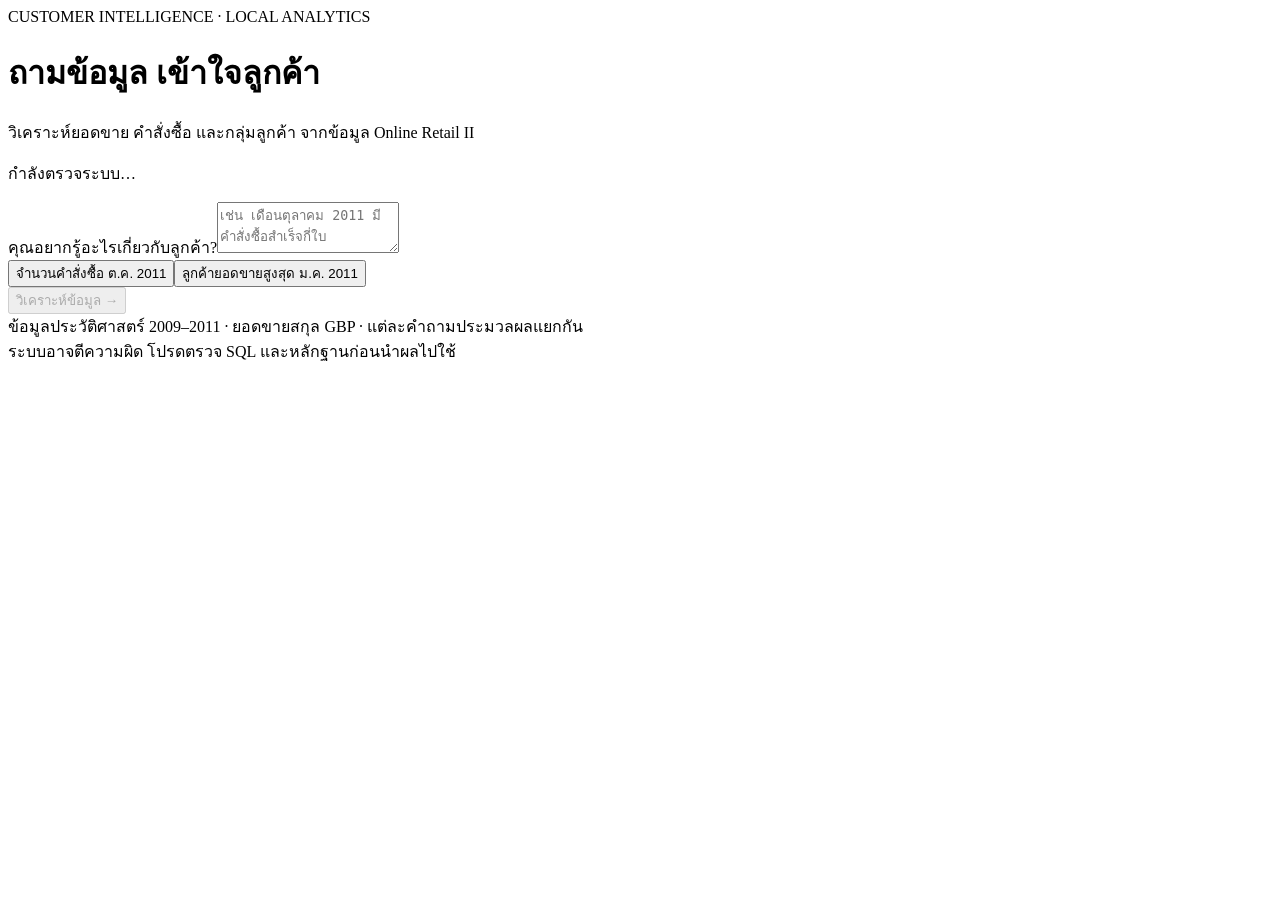
==== web/index.html @ c6c4d5f4 "Build measured Customer Intelligence agent with Spark HDFS RAG and web UI" ====
<!doctype html>
<html lang="th"><head><meta charset="utf-8"><meta name="viewport" content="width=device-width,initial-scale=1"><title>Customer Intelligence</title><link rel="stylesheet" href="/style.css"><script src="/app.js" defer></script></head>
<body><main><header><span class="eyebrow">CUSTOMER INTELLIGENCE · LOCAL ANALYTICS</span><h1>ถามข้อมูล เข้าใจลูกค้า</h1><p>วิเคราะห์ยอดขาย คำสั่งซื้อ และกลุ่มลูกค้า จากข้อมูล Online Retail II</p><p id="dataset" class="muted">กำลังตรวจระบบ…</p></header>
<section class="card"><form id="question-form"><label for="question">คุณอยากรู้อะไรเกี่ยวกับลูกค้า?</label><textarea id="question" maxlength="2000" rows="3" required placeholder="เช่น เดือนตุลาคม 2011 มีคำสั่งซื้อสำเร็จกี่ใบ"></textarea><div class="examples"><button type="button" data-question="How many completed invoices were recorded in October 2011?">จำนวนคำสั่งซื้อ ต.ค. 2011</button><button type="button" data-question="Top three identified customers by total completed sales in January 2011; ties by customer ID ascending.">ลูกค้ายอดขายสูงสุด ม.ค. 2011</button></div><button id="submit" type="submit" disabled>วิเคราะห์ข้อมูล →</button><span id="progress" role="status" aria-live="polite"></span></form></section>
<section id="answer" class="card" hidden><div id="answer-heading"></div><p id="message"></p><div id="table" class="table-wrap"></div><p id="trace" class="muted"></p><details><summary>SQL หลักฐาน และการตรวจสอบ</summary><pre id="sql"></pre><div id="evidence"></div><pre id="diagnostics"></pre></details></section>
<footer>ข้อมูลประวัติศาสตร์ 2009–2011 · ยอดขายสกุล GBP · แต่ละคำถามประมวลผลแยกกัน<br>ระบบอาจตีความผิด โปรดตรวจ SQL และหลักฐานก่อนนำผลไปใช้</footer></main></body></html>
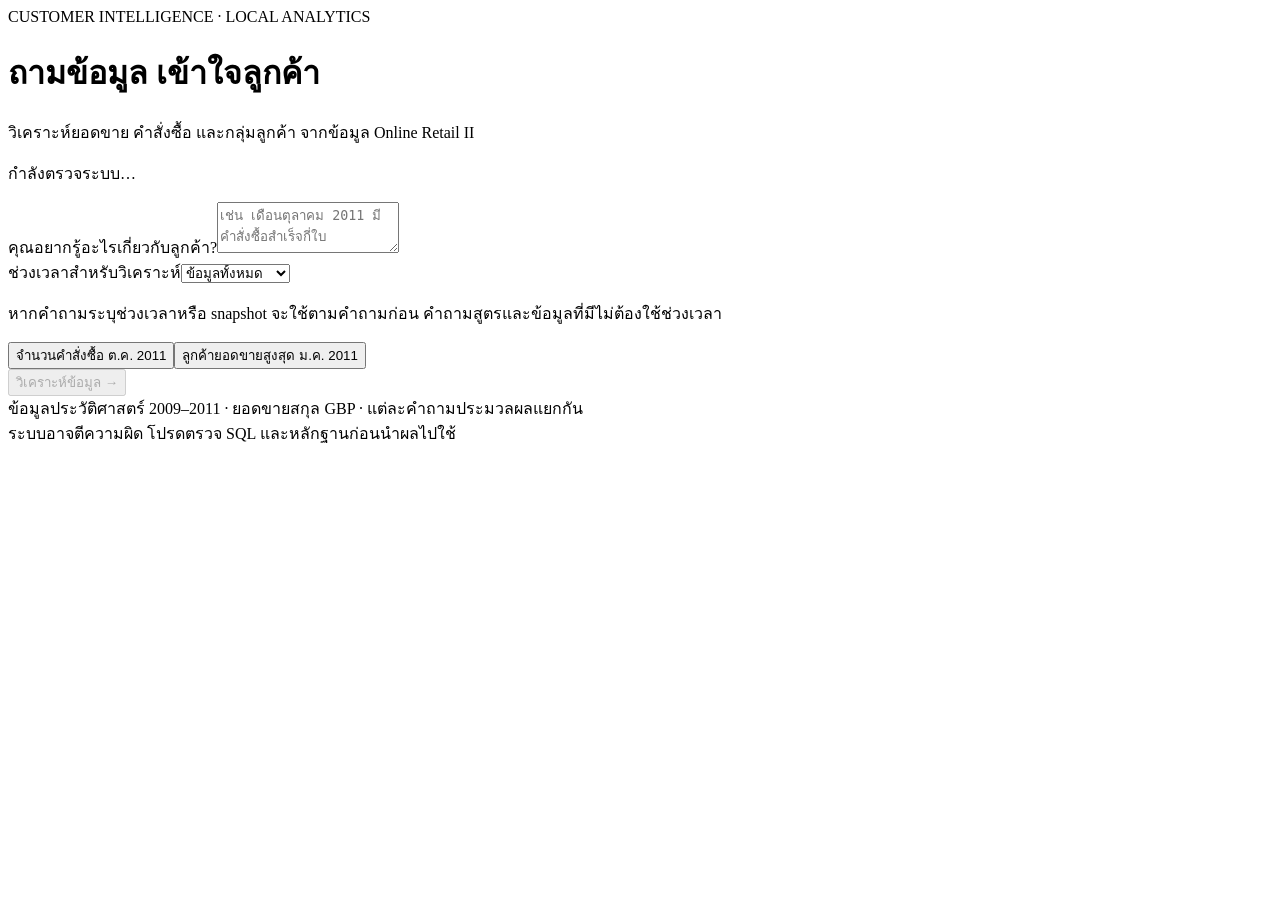
==== commit 05044dea: "Add visible web analysis period with question precedence" ====
--- a/web/index.html
+++ b/web/index.html
@@ -1,6 +1,6 @@
-<!doctype html>
-<html lang="th"><head><meta charset="utf-8"><meta name="viewport" content="width=device-width,initial-scale=1"><title>Customer Intelligence</title><link rel="stylesheet" href="/style.css"><script src="/app.js" defer></script></head>
-<body><main><header><span class="eyebrow">CUSTOMER INTELLIGENCE · LOCAL ANALYTICS</span><h1>ถามข้อมูล เข้าใจลูกค้า</h1><p>วิเคราะห์ยอดขาย คำสั่งซื้อ และกลุ่มลูกค้า จากข้อมูล Online Retail II</p><p id="dataset" class="muted">กำลังตรวจระบบ…</p></header>
-<section class="card"><form id="question-form"><label for="question">คุณอยากรู้อะไรเกี่ยวกับลูกค้า?</label><textarea id="question" maxlength="2000" rows="3" required placeholder="เช่น เดือนตุลาคม 2011 มีคำสั่งซื้อสำเร็จกี่ใบ"></textarea><div class="examples"><button type="button" data-question="How many completed invoices were recorded in October 2011?">จำนวนคำสั่งซื้อ ต.ค. 2011</button><button type="button" data-question="Top three identified customers by total completed sales in January 2011; ties by customer ID ascending.">ลูกค้ายอดขายสูงสุด ม.ค. 2011</button></div><button id="submit" type="submit" disabled>วิเคราะห์ข้อมูล →</button><span id="progress" role="status" aria-live="polite"></span></form></section>
-<section id="answer" class="card" hidden><div id="answer-heading"></div><p id="message"></p><div id="table" class="table-wrap"></div><p id="trace" class="muted"></p><details><summary>SQL หลักฐาน และการตรวจสอบ</summary><pre id="sql"></pre><div id="evidence"></div><pre id="diagnostics"></pre></details></section>
-<footer>ข้อมูลประวัติศาสตร์ 2009–2011 · ยอดขายสกุล GBP · แต่ละคำถามประมวลผลแยกกัน<br>ระบบอาจตีความผิด โปรดตรวจ SQL และหลักฐานก่อนนำผลไปใช้</footer></main></body></html>
+<!doctype html>
+<html lang="th"><head><meta charset="utf-8"><meta name="viewport" content="width=device-width,initial-scale=1"><title>Customer Intelligence</title><link rel="stylesheet" href="/style.css"><script src="/app.js" defer></script></head>
+<body><main><header><span class="eyebrow">CUSTOMER INTELLIGENCE · LOCAL ANALYTICS</span><h1>ถามข้อมูล เข้าใจลูกค้า</h1><p>วิเคราะห์ยอดขาย คำสั่งซื้อ และกลุ่มลูกค้า จากข้อมูล Online Retail II</p><p id="dataset" class="muted">กำลังตรวจระบบ…</p></header>
+<section class="card"><form id="question-form"><label for="question">คุณอยากรู้อะไรเกี่ยวกับลูกค้า?</label><textarea id="question" maxlength="2000" rows="3" required placeholder="เช่น เดือนตุลาคม 2011 มีคำสั่งซื้อสำเร็จกี่ใบ"></textarea><div class="time-controls"><label for="time-mode">ช่วงเวลาสำหรับวิเคราะห์</label><select id="time-mode"><option value="all">ข้อมูลทั้งหมด</option><option value="custom">กำหนดวันที่เอง</option></select><div id="date-range" hidden><label for="start-date">ตั้งแต่วันที่</label><input id="start-date" type="date"><label for="end-date">ถึงวันที่ (รวมวันนี้)</label><input id="end-date" type="date"></div><p class="muted">หากคำถามระบุช่วงเวลาหรือ snapshot จะใช้ตามคำถามก่อน คำถามสูตรและข้อมูลที่มีไม่ต้องใช้ช่วงเวลา</p></div><div class="examples"><button type="button" data-question="How many completed invoices were recorded in October 2011?">จำนวนคำสั่งซื้อ ต.ค. 2011</button><button type="button" data-question="Top three identified customers by total completed sales in January 2011; ties by customer ID ascending.">ลูกค้ายอดขายสูงสุด ม.ค. 2011</button></div><button id="submit" type="submit" disabled>วิเคราะห์ข้อมูล →</button><span id="progress" role="status" aria-live="polite"></span></form></section>
+<section id="answer" class="card" hidden><div id="answer-heading"></div><p id="message"></p><div id="table" class="table-wrap"></div><p id="trace" class="muted"></p><details><summary>SQL หลักฐาน และการตรวจสอบ</summary><pre id="sql"></pre><div id="evidence"></div><pre id="diagnostics"></pre></details></section>
+<footer>ข้อมูลประวัติศาสตร์ 2009–2011 · ยอดขายสกุล GBP · แต่ละคำถามประมวลผลแยกกัน<br>ระบบอาจตีความผิด โปรดตรวจ SQL และหลักฐานก่อนนำผลไปใช้</footer></main></body></html>
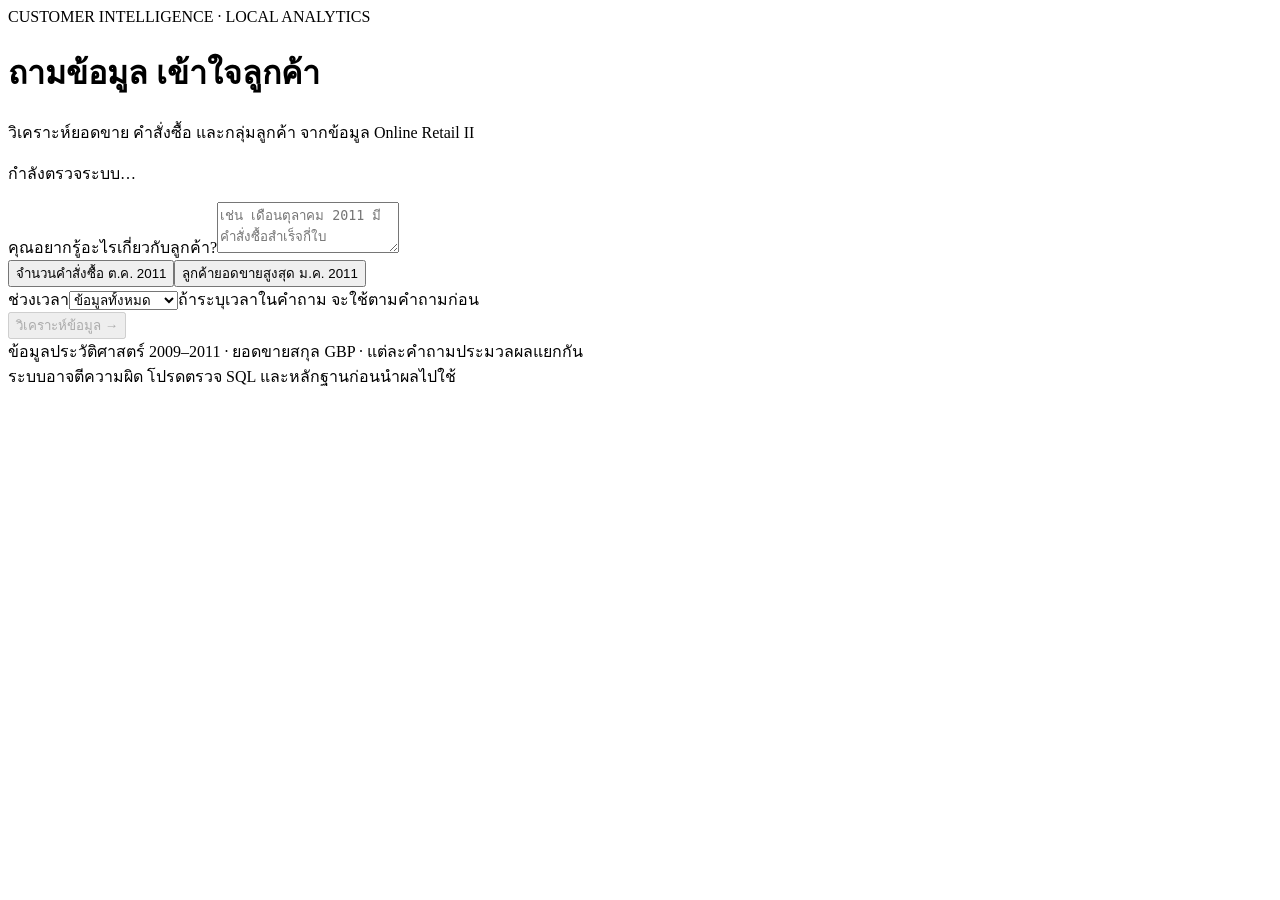
==== commit acd67cca: "Keep time controls compact within the original question form" ====
--- a/web/index.html
+++ b/web/index.html
@@ -1,6 +1,6 @@
 <!doctype html>
 <html lang="th"><head><meta charset="utf-8"><meta name="viewport" content="width=device-width,initial-scale=1"><title>Customer Intelligence</title><link rel="stylesheet" href="/style.css"><script src="/app.js" defer></script></head>
 <body><main><header><span class="eyebrow">CUSTOMER INTELLIGENCE · LOCAL ANALYTICS</span><h1>ถามข้อมูล เข้าใจลูกค้า</h1><p>วิเคราะห์ยอดขาย คำสั่งซื้อ และกลุ่มลูกค้า จากข้อมูล Online Retail II</p><p id="dataset" class="muted">กำลังตรวจระบบ…</p></header>
-<section class="card"><form id="question-form"><label for="question">คุณอยากรู้อะไรเกี่ยวกับลูกค้า?</label><textarea id="question" maxlength="2000" rows="3" required placeholder="เช่น เดือนตุลาคม 2011 มีคำสั่งซื้อสำเร็จกี่ใบ"></textarea><div class="time-controls"><label for="time-mode">ช่วงเวลาสำหรับวิเคราะห์</label><select id="time-mode"><option value="all">ข้อมูลทั้งหมด</option><option value="custom">กำหนดวันที่เอง</option></select><div id="date-range" hidden><label for="start-date">ตั้งแต่วันที่</label><input id="start-date" type="date"><label for="end-date">ถึงวันที่ (รวมวันนี้)</label><input id="end-date" type="date"></div><p class="muted">หากคำถามระบุช่วงเวลาหรือ snapshot จะใช้ตามคำถามก่อน คำถามสูตรและข้อมูลที่มีไม่ต้องใช้ช่วงเวลา</p></div><div class="examples"><button type="button" data-question="How many completed invoices were recorded in October 2011?">จำนวนคำสั่งซื้อ ต.ค. 2011</button><button type="button" data-question="Top three identified customers by total completed sales in January 2011; ties by customer ID ascending.">ลูกค้ายอดขายสูงสุด ม.ค. 2011</button></div><button id="submit" type="submit" disabled>วิเคราะห์ข้อมูล →</button><span id="progress" role="status" aria-live="polite"></span></form></section>
+<section class="card"><form id="question-form"><label for="question">คุณอยากรู้อะไรเกี่ยวกับลูกค้า?</label><textarea id="question" maxlength="2000" rows="3" required placeholder="เช่น เดือนตุลาคม 2011 มีคำสั่งซื้อสำเร็จกี่ใบ"></textarea><div class="examples"><button type="button" data-question="How many completed invoices were recorded in October 2011?">จำนวนคำสั่งซื้อ ต.ค. 2011</button><button type="button" data-question="Top three identified customers by total completed sales in January 2011; ties by customer ID ascending.">ลูกค้ายอดขายสูงสุด ม.ค. 2011</button></div><div class="time-controls"><div class="time-row"><label for="time-mode">ช่วงเวลา</label><select id="time-mode"><option value="all">ข้อมูลทั้งหมด</option><option value="custom">กำหนดวันที่เอง</option></select><span class="muted">ถ้าระบุเวลาในคำถาม จะใช้ตามคำถามก่อน</span></div><div id="date-range" hidden><div><label for="start-date">ตั้งแต่วันที่</label><input id="start-date" type="date"></div><div><label for="end-date">ถึงวันที่ (รวมวันสิ้นสุด)</label><input id="end-date" type="date"></div></div></div><button id="submit" type="submit" disabled>วิเคราะห์ข้อมูล →</button><span id="progress" role="status" aria-live="polite"></span></form></section>
 <section id="answer" class="card" hidden><div id="answer-heading"></div><p id="message"></p><div id="table" class="table-wrap"></div><p id="trace" class="muted"></p><details><summary>SQL หลักฐาน และการตรวจสอบ</summary><pre id="sql"></pre><div id="evidence"></div><pre id="diagnostics"></pre></details></section>
 <footer>ข้อมูลประวัติศาสตร์ 2009–2011 · ยอดขายสกุล GBP · แต่ละคำถามประมวลผลแยกกัน<br>ระบบอาจตีความผิด โปรดตรวจ SQL และหลักฐานก่อนนำผลไปใช้</footer></main></body></html>
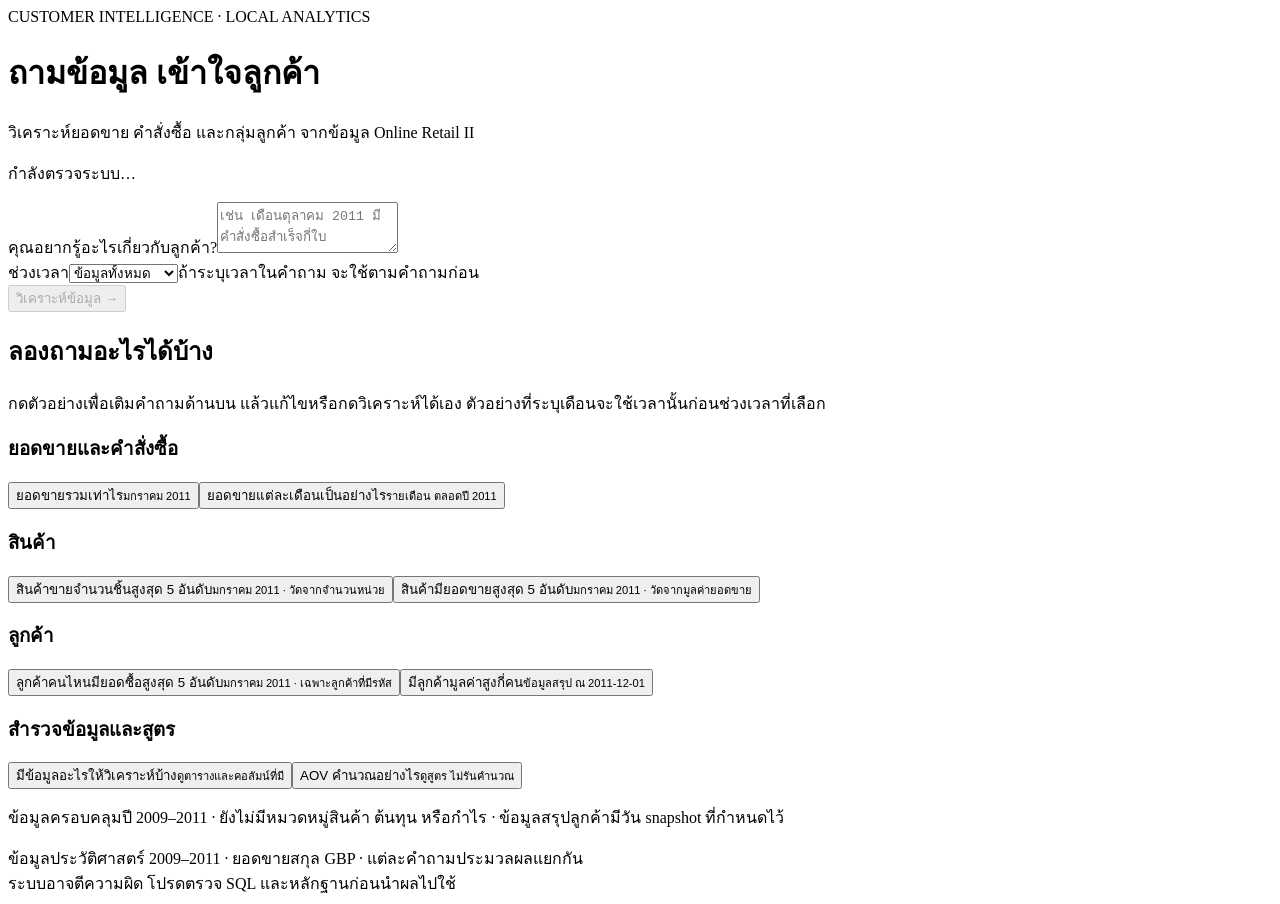
==== commit 170756c3: "Add grouped clickable analytics examples to the web app" ====
--- a/web/index.html
+++ b/web/index.html
@@ -1,6 +1,7 @@
 <!doctype html>
 <html lang="th"><head><meta charset="utf-8"><meta name="viewport" content="width=device-width,initial-scale=1"><title>Customer Intelligence</title><link rel="stylesheet" href="/style.css"><script src="/app.js" defer></script></head>
 <body><main><header><span class="eyebrow">CUSTOMER INTELLIGENCE · LOCAL ANALYTICS</span><h1>ถามข้อมูล เข้าใจลูกค้า</h1><p>วิเคราะห์ยอดขาย คำสั่งซื้อ และกลุ่มลูกค้า จากข้อมูล Online Retail II</p><p id="dataset" class="muted">กำลังตรวจระบบ…</p></header>
-<section class="card"><form id="question-form"><label for="question">คุณอยากรู้อะไรเกี่ยวกับลูกค้า?</label><textarea id="question" maxlength="2000" rows="3" required placeholder="เช่น เดือนตุลาคม 2011 มีคำสั่งซื้อสำเร็จกี่ใบ"></textarea><div class="examples"><button type="button" data-question="How many completed invoices were recorded in October 2011?">จำนวนคำสั่งซื้อ ต.ค. 2011</button><button type="button" data-question="Top three identified customers by total completed sales in January 2011; ties by customer ID ascending.">ลูกค้ายอดขายสูงสุด ม.ค. 2011</button></div><div class="time-controls"><div class="time-row"><label for="time-mode">ช่วงเวลา</label><select id="time-mode"><option value="all">ข้อมูลทั้งหมด</option><option value="custom">กำหนดวันที่เอง</option></select><span class="muted">ถ้าระบุเวลาในคำถาม จะใช้ตามคำถามก่อน</span></div><div id="date-range" hidden><div><label for="start-date">ตั้งแต่วันที่</label><input id="start-date" type="date"></div><div><label for="end-date">ถึงวันที่ (รวมวันสิ้นสุด)</label><input id="end-date" type="date"></div></div></div><button id="submit" type="submit" disabled>วิเคราะห์ข้อมูล →</button><span id="progress" role="status" aria-live="polite"></span></form></section>
+<section class="card"><form id="question-form"><label for="question">คุณอยากรู้อะไรเกี่ยวกับลูกค้า?</label><textarea id="question" maxlength="2000" rows="3" required placeholder="เช่น เดือนตุลาคม 2011 มีคำสั่งซื้อสำเร็จกี่ใบ"></textarea><div class="time-controls"><div class="time-row"><label for="time-mode">ช่วงเวลา</label><select id="time-mode"><option value="all">ข้อมูลทั้งหมด</option><option value="custom">กำหนดวันที่เอง</option></select><span class="muted">ถ้าระบุเวลาในคำถาม จะใช้ตามคำถามก่อน</span></div><div id="date-range" hidden><div><label for="start-date">ตั้งแต่วันที่</label><input id="start-date" type="date"></div><div><label for="end-date">ถึงวันที่ (รวมวันสิ้นสุด)</label><input id="end-date" type="date"></div></div></div><button id="submit" type="submit" disabled>วิเคราะห์ข้อมูล →</button><span id="progress" role="status" aria-live="polite"></span></form></section>
 <section id="answer" class="card" hidden><div id="answer-heading"></div><p id="message"></p><div id="table" class="table-wrap"></div><p id="trace" class="muted"></p><details><summary>SQL หลักฐาน และการตรวจสอบ</summary><pre id="sql"></pre><div id="evidence"></div><pre id="diagnostics"></pre></details></section>
+<section class="card question-gallery" aria-labelledby="example-title"><h2 id="example-title">ลองถามอะไรได้บ้าง</h2><p class="muted">กดตัวอย่างเพื่อเติมคำถามด้านบน แล้วแก้ไขหรือกดวิเคราะห์ได้เอง ตัวอย่างที่ระบุเดือนจะใช้เวลานั้นก่อนช่วงเวลาที่เลือก</p><div class="example-grid"><div class="example-group"><h3>ยอดขายและคำสั่งซื้อ</h3><button type="button" class="example-choice" data-question="เดือนมกราคม 2011 ยอดขายรวมเท่าไร"><span>ยอดขายรวมเท่าไร</span><small>มกราคม 2011</small></button><button type="button" class="example-choice" data-question="แสดงยอดขายรายเดือนตลอดปี 2011 แยกปีเดือน เรียงเดือน"><span>ยอดขายแต่ละเดือนเป็นอย่างไร</span><small>รายเดือน ตลอดปี 2011</small></button></div><div class="example-group"><h3>สินค้า</h3><button type="button" class="example-choice" data-question="สินค้า 5 อันดับตามจำนวนหน่วยเดือนมกราคม 2011 ใช้เฉพาะรายการ sale แสดงรหัสและค่า เรียงค่าลดลงแล้วรหัสเพิ่มขึ้น"><span>สินค้าขายจำนวนชิ้นสูงสุด 5 อันดับ</span><small>มกราคม 2011 · วัดจากจำนวนหน่วย</small></button><button type="button" class="example-choice" data-question="สินค้า 5 อันดับตามยอดขายเดือนมกราคม 2011 ใช้เฉพาะรายการ sale แสดงรหัสและค่า เรียงค่าลดลงแล้วรหัสเพิ่มขึ้น"><span>สินค้ามียอดขายสูงสุด 5 อันดับ</span><small>มกราคม 2011 · วัดจากมูลค่ายอดขาย</small></button></div><div class="example-group"><h3>ลูกค้า</h3><button type="button" class="example-choice" data-question="ลูกค้าที่มีรหัส 5 อันดับแรกตามยอดขายเดือนมกราคม 2011 แสดงรหัสและค่า เรียงค่าลดลงแล้วรหัสเพิ่มขึ้น"><span>ลูกค้าคนไหนมียอดซื้อสูงสุด 5 อันดับ</span><small>มกราคม 2011 · เฉพาะลูกค้าที่มีรหัส</small></button><button type="button" class="example-choice" data-question="ณ snapshot 2011-12-01 นับลูกค้ามูลค่าสูง"><span>มีลูกค้ามูลค่าสูงกี่คน</span><small>ข้อมูลสรุป ณ 2011-12-01</small></button></div><div class="example-group"><h3>สำรวจข้อมูลและสูตร</h3><button type="button" class="example-choice" data-question="มีข้อมูลอะไรบ้าง"><span>มีข้อมูลอะไรให้วิเคราะห์บ้าง</span><small>ดูตารางและคอลัมน์ที่มี</small></button><button type="button" class="example-choice" data-question="ขอสูตรAOV ไม่ต้องรัน SQL"><span>AOV คำนวณอย่างไร</span><small>ดูสูตร ไม่รันคำนวณ</small></button></div></div><p class="muted gallery-limit">ข้อมูลครอบคลุมปี 2009–2011 · ยังไม่มีหมวดหมู่สินค้า ต้นทุน หรือกำไร · ข้อมูลสรุปลูกค้ามีวัน snapshot ที่กำหนดไว้</p></section>
 <footer>ข้อมูลประวัติศาสตร์ 2009–2011 · ยอดขายสกุล GBP · แต่ละคำถามประมวลผลแยกกัน<br>ระบบอาจตีความผิด โปรดตรวจ SQL และหลักฐานก่อนนำผลไปใช้</footer></main></body></html>
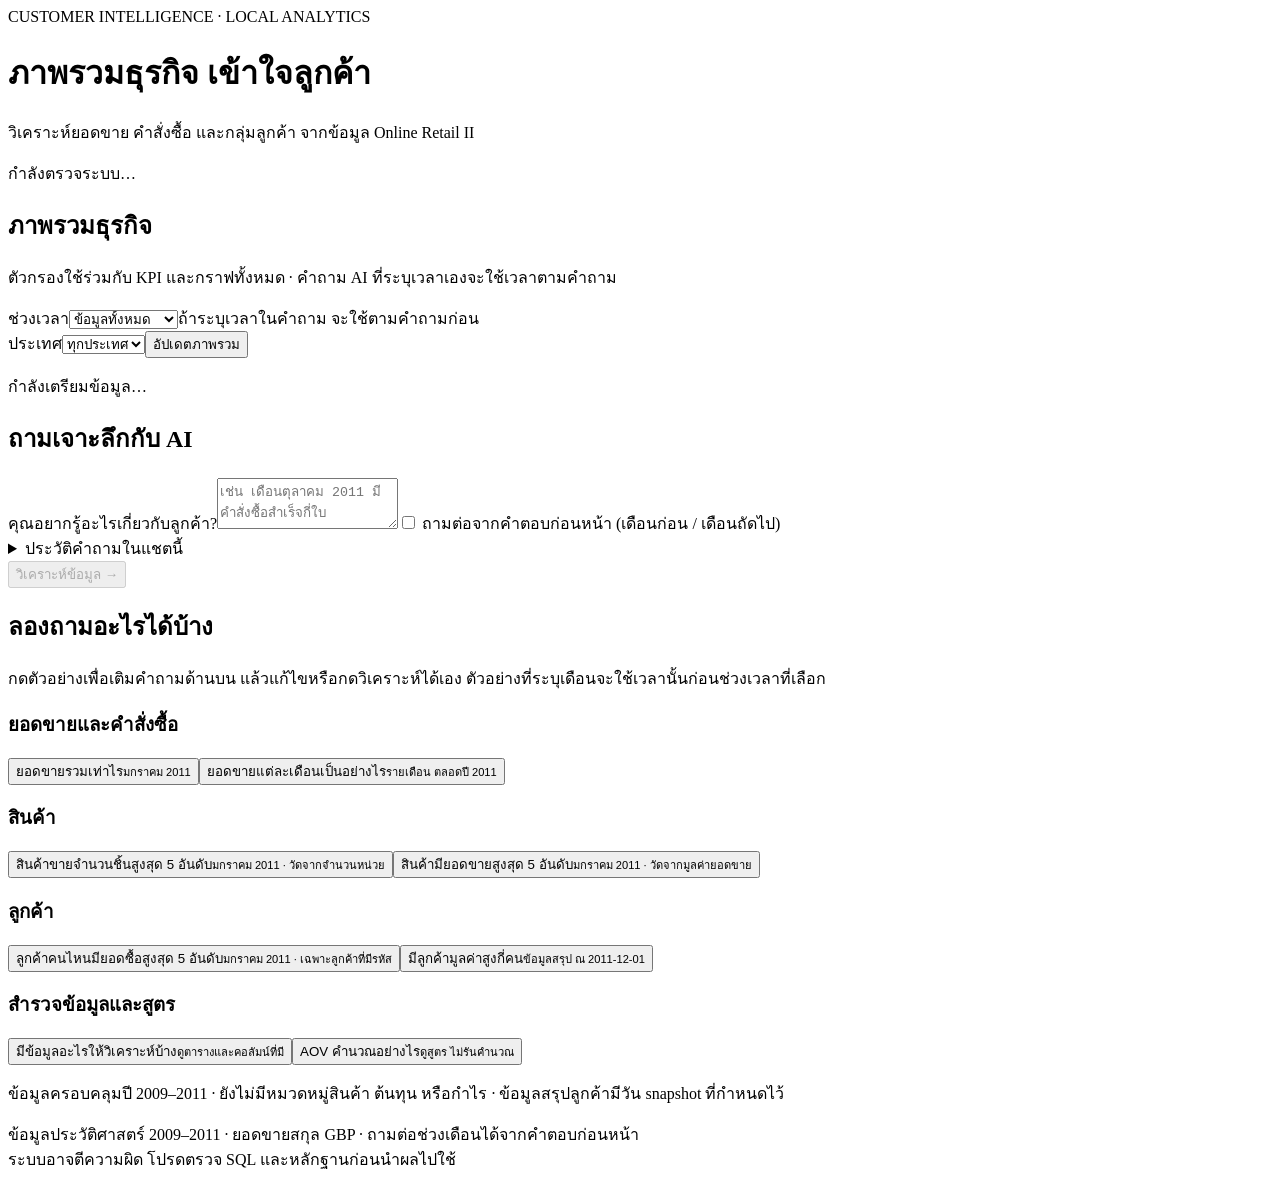
==== commit 22d68161: "Integrate dashboard MCP tools and read-only analytics while preserving aggregation fixes" ====
--- a/web/index.html
+++ b/web/index.html
@@ -1,7 +1,9 @@
 <!doctype html>
-<html lang="th"><head><meta charset="utf-8"><meta name="viewport" content="width=device-width,initial-scale=1"><title>Customer Intelligence</title><link rel="stylesheet" href="/style.css"><script src="/app.js" defer></script></head>
-<body><main><header><span class="eyebrow">CUSTOMER INTELLIGENCE · LOCAL ANALYTICS</span><h1>ถามข้อมูล เข้าใจลูกค้า</h1><p>วิเคราะห์ยอดขาย คำสั่งซื้อ และกลุ่มลูกค้า จากข้อมูล Online Retail II</p><p id="dataset" class="muted">กำลังตรวจระบบ…</p></header>
-<section class="card"><form id="question-form"><label for="question">คุณอยากรู้อะไรเกี่ยวกับลูกค้า?</label><textarea id="question" maxlength="2000" rows="3" required placeholder="เช่น เดือนตุลาคม 2011 มีคำสั่งซื้อสำเร็จกี่ใบ"></textarea><div class="time-controls"><div class="time-row"><label for="time-mode">ช่วงเวลา</label><select id="time-mode"><option value="all">ข้อมูลทั้งหมด</option><option value="custom">กำหนดวันที่เอง</option></select><span class="muted">ถ้าระบุเวลาในคำถาม จะใช้ตามคำถามก่อน</span></div><div id="date-range" hidden><div><label for="start-date">ตั้งแต่วันที่</label><input id="start-date" type="date"></div><div><label for="end-date">ถึงวันที่ (รวมวันสิ้นสุด)</label><input id="end-date" type="date"></div></div></div><button id="submit" type="submit" disabled>วิเคราะห์ข้อมูล →</button><span id="progress" role="status" aria-live="polite"></span></form></section>
-<section id="answer" class="card" hidden><div id="answer-heading"></div><p id="message"></p><div id="table" class="table-wrap"></div><p id="trace" class="muted"></p><details><summary>SQL หลักฐาน และการตรวจสอบ</summary><pre id="sql"></pre><div id="evidence"></div><pre id="diagnostics"></pre></details></section>
+<html lang="th"><head><meta charset="utf-8"><meta name="viewport" content="width=device-width,initial-scale=1"><title>Customer Intelligence</title><link rel="stylesheet" href="/style.css"><script src="/charts.js" defer></script><script src="/dashboard.js" defer></script><script src="/app.js" defer></script></head>
+<body><main><header><span class="eyebrow">CUSTOMER INTELLIGENCE · LOCAL ANALYTICS</span><h1>ภาพรวมธุรกิจ เข้าใจลูกค้า</h1><p>วิเคราะห์ยอดขาย คำสั่งซื้อ และกลุ่มลูกค้า จากข้อมูล Online Retail II</p><p id="dataset" class="muted">กำลังตรวจระบบ…</p></header>
+<section class="card overview-filters"><h2>ภาพรวมธุรกิจ</h2><p class="muted">ตัวกรองใช้ร่วมกับ KPI และกราฟทั้งหมด · คำถาม AI ที่ระบุเวลาเองจะใช้เวลาตามคำถาม</p><div class="time-controls"><div class="time-row"><label for="time-mode">ช่วงเวลา</label><select id="time-mode"><option value="all">ข้อมูลทั้งหมด</option><option value="custom">กำหนดวันที่เอง</option></select><span class="muted">ถ้าระบุเวลาในคำถาม จะใช้ตามคำถามก่อน</span></div><div id="date-range" hidden><div><label for="start-date">ตั้งแต่วันที่</label><input id="start-date" type="date"></div><div><label for="end-date">ถึงวันที่ (รวมวันสิ้นสุด)</label><input id="end-date" type="date"></div></div></div><label for="country">ประเทศ</label><select id="country"><option value="">ทุกประเทศ</option></select><button id="refresh-dashboard" type="button">อัปเดตภาพรวม</button><p id="overview-status" role="status">กำลังเตรียมข้อมูล…</p></section>
+<section id="overview" hidden><div class="kpi-grid"><article class="card kpi"><h3>ยอดขายสำเร็จ · GBP</h3><strong id="kpi-sales">—</strong><p id="definition-sales" class="muted"></p></article><article class="card kpi"><h3>จำนวน invoice</h3><strong id="kpi-invoices">—</strong><p id="definition-invoices" class="muted"></p></article><article class="card kpi"><h3>AOV · GBP / invoice</h3><strong id="kpi-aov">—</strong><p id="definition-aov" class="muted"></p></article><article class="card kpi"><h3>ลูกค้าที่ซื้อและมีรหัส</h3><strong id="kpi-customers">—</strong><p id="definition-customers" class="muted"></p></article></div><div class="overview-grid"><article class="card"><h3>แนวโน้มยอดขายรายเดือน</h3><div id="overview-monthly" class="dashboard-chart"></div></article><article class="card"><h3>5 ประเทศตามยอดขาย</h3><div id="overview-countries" class="dashboard-chart"></div></article><article class="card"><h3>5 สินค้าตามยอดขาย</h3><div id="overview-products" class="dashboard-chart"></div><p class="muted">รหัสรายการตามข้อมูลต้นฉบับ รวมรหัสพิเศษ เช่น ค่าบริการและไปรษณีย์</p></article><article class="card"><h3>กลุ่มลูกค้า RFM</h3><div id="overview-rfm" class="dashboard-chart"></div><p id="rfm-note" class="muted"></p></article></div><details class="card"><summary>นิยาม SQL และผลตรวจของภาพรวม</summary><pre id="overview-details"></pre></details></section>
+<section class="card"><h2>ถามเจาะลึกกับ AI</h2><form id="question-form"><label for="question">คุณอยากรู้อะไรเกี่ยวกับลูกค้า?</label><textarea id="question" maxlength="2000" rows="3" required placeholder="เช่น เดือนตุลาคม 2011 มีคำสั่งซื้อสำเร็จกี่ใบ"></textarea><label class="follow-up"><input id="follow-up" type="checkbox"> ถามต่อจากคำตอบก่อนหน้า (เดือนก่อน / เดือนถัดไป)</label><details><summary>ประวัติคำถามในแชตนี้</summary><ol id="history"></ol><p class="muted">เก็บล่าสุด 8 ข้อ · หมดอายุใน 30 นาที · สูงสุด 20 คำถามต่อช่วงเวลา</p></details><button id="submit" type="submit" disabled>วิเคราะห์ข้อมูล →</button><span id="progress" role="status" aria-live="polite"></span></form></section>
+<section id="answer" class="card" hidden><div id="answer-heading"></div><p id="message"></p><div id="table" class="table-wrap"></div><section id="chart-panel" hidden><h2>กราฟจากผลการคำนวณ</h2><div class="chart-controls"><label>รูปแบบ <select id="chart-kind"><option value="bar">แท่ง</option><option value="line">เส้นตามเวลา</option><option value="scatter">จุด</option></select></label><label>แกน X <select id="chart-x"></select></label><label>แกน Y <select id="chart-y"></select></label></div><div id="chart"></div></section><details><summary>ขั้นตอนที่บันทึกของคำตอบล่าสุด</summary><ol id="agent-steps"></ol></details><p id="trace" class="muted"></p><details><summary>SQL หลักฐาน และการตรวจสอบ</summary><pre id="sql"></pre><div id="evidence"></div><pre id="diagnostics"></pre></details></section>
 <section class="card question-gallery" aria-labelledby="example-title"><h2 id="example-title">ลองถามอะไรได้บ้าง</h2><p class="muted">กดตัวอย่างเพื่อเติมคำถามด้านบน แล้วแก้ไขหรือกดวิเคราะห์ได้เอง ตัวอย่างที่ระบุเดือนจะใช้เวลานั้นก่อนช่วงเวลาที่เลือก</p><div class="example-grid"><div class="example-group"><h3>ยอดขายและคำสั่งซื้อ</h3><button type="button" class="example-choice" data-question="เดือนมกราคม 2011 ยอดขายรวมเท่าไร"><span>ยอดขายรวมเท่าไร</span><small>มกราคม 2011</small></button><button type="button" class="example-choice" data-question="แสดงยอดขายรายเดือนตลอดปี 2011 แยกปีเดือน เรียงเดือน"><span>ยอดขายแต่ละเดือนเป็นอย่างไร</span><small>รายเดือน ตลอดปี 2011</small></button></div><div class="example-group"><h3>สินค้า</h3><button type="button" class="example-choice" data-question="สินค้า 5 อันดับตามจำนวนหน่วยเดือนมกราคม 2011 ใช้เฉพาะรายการ sale แสดงรหัสและค่า เรียงค่าลดลงแล้วรหัสเพิ่มขึ้น"><span>สินค้าขายจำนวนชิ้นสูงสุด 5 อันดับ</span><small>มกราคม 2011 · วัดจากจำนวนหน่วย</small></button><button type="button" class="example-choice" data-question="สินค้า 5 อันดับตามยอดขายเดือนมกราคม 2011 ใช้เฉพาะรายการ sale แสดงรหัสและค่า เรียงค่าลดลงแล้วรหัสเพิ่มขึ้น"><span>สินค้ามียอดขายสูงสุด 5 อันดับ</span><small>มกราคม 2011 · วัดจากมูลค่ายอดขาย</small></button></div><div class="example-group"><h3>ลูกค้า</h3><button type="button" class="example-choice" data-question="ลูกค้าที่มีรหัส 5 อันดับแรกตามยอดขายเดือนมกราคม 2011 แสดงรหัสและค่า เรียงค่าลดลงแล้วรหัสเพิ่มขึ้น"><span>ลูกค้าคนไหนมียอดซื้อสูงสุด 5 อันดับ</span><small>มกราคม 2011 · เฉพาะลูกค้าที่มีรหัส</small></button><button type="button" class="example-choice" data-question="ณ snapshot 2011-12-01 นับลูกค้ามูลค่าสูง"><span>มีลูกค้ามูลค่าสูงกี่คน</span><small>ข้อมูลสรุป ณ 2011-12-01</small></button></div><div class="example-group"><h3>สำรวจข้อมูลและสูตร</h3><button type="button" class="example-choice" data-question="มีข้อมูลอะไรบ้าง"><span>มีข้อมูลอะไรให้วิเคราะห์บ้าง</span><small>ดูตารางและคอลัมน์ที่มี</small></button><button type="button" class="example-choice" data-question="ขอสูตรAOV ไม่ต้องรัน SQL"><span>AOV คำนวณอย่างไร</span><small>ดูสูตร ไม่รันคำนวณ</small></button></div></div><p class="muted gallery-limit">ข้อมูลครอบคลุมปี 2009–2011 · ยังไม่มีหมวดหมู่สินค้า ต้นทุน หรือกำไร · ข้อมูลสรุปลูกค้ามีวัน snapshot ที่กำหนดไว้</p></section>
-<footer>ข้อมูลประวัติศาสตร์ 2009–2011 · ยอดขายสกุล GBP · แต่ละคำถามประมวลผลแยกกัน<br>ระบบอาจตีความผิด โปรดตรวจ SQL และหลักฐานก่อนนำผลไปใช้</footer></main></body></html>
+<footer>ข้อมูลประวัติศาสตร์ 2009–2011 · ยอดขายสกุล GBP · ถามต่อช่วงเดือนได้จากคำตอบก่อนหน้า<br>ระบบอาจตีความผิด โปรดตรวจ SQL และหลักฐานก่อนนำผลไปใช้</footer></main></body></html>
